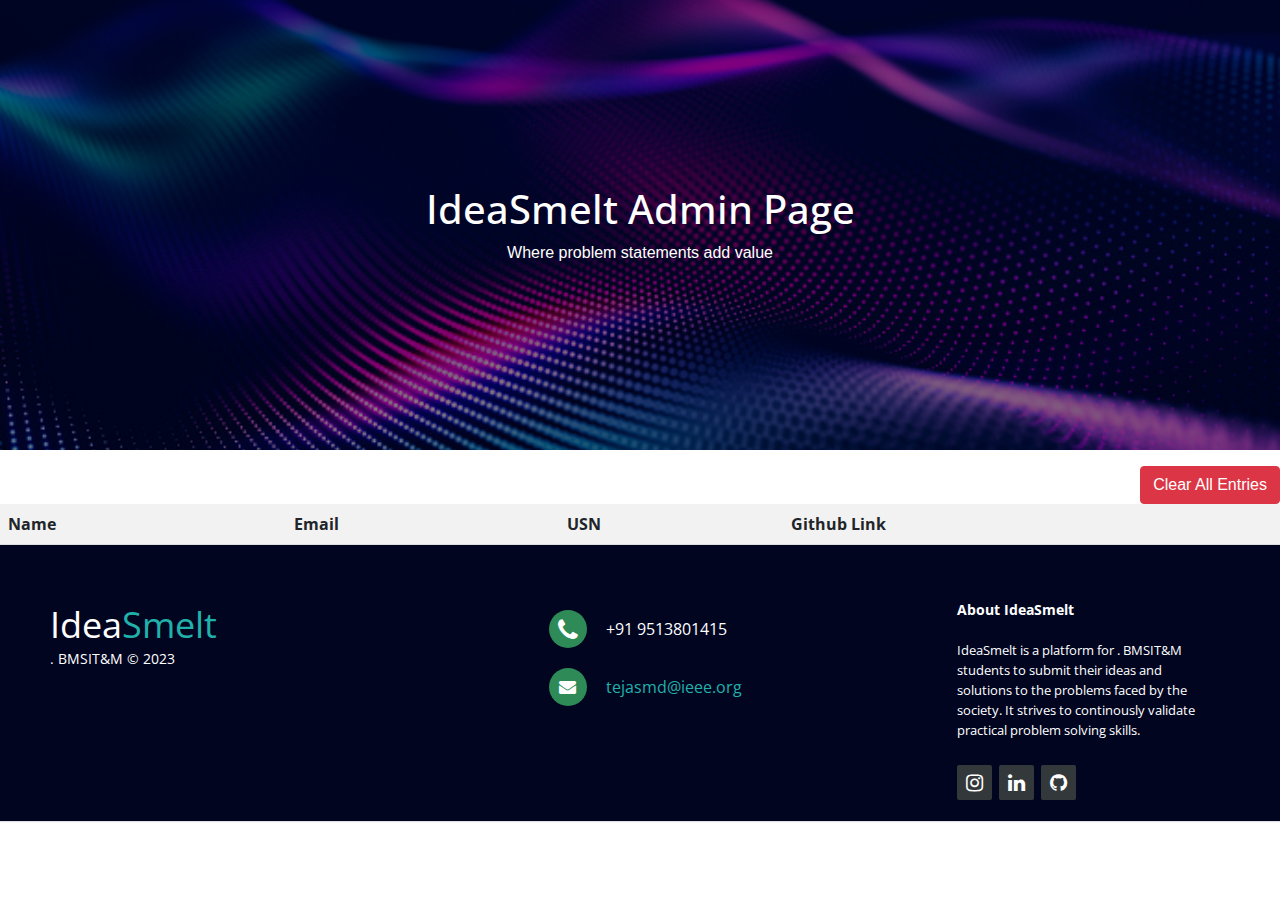
==== Admin Page/index.html @ 564137ba "Custom Form added as a seperate folder" ====
<!DOCTYPE html>
<html>

<head>
  <meta charset="UTF-8">
  <meta http-equiv="X-UA-Compatible" content="IE=edge">
  <meta name="viewport" content="width=device-width, initial-scale=1.0">


  <title>Ideasmelt</title>

  <link rel="stylesheet" type="text/css" href="../style/banner.css">
  <link rel="stylesheet" type="text/css" href="../style/footer.css">
  <link rel="stylesheet" type="text/css" href="style.css">


  <link rel="stylesheet" type="text/css" href="style/problem.css">

  <link href="https://cdn.jsdelivr.net/npm/bootstrap@5.2.3/dist/css/bootstrap.min.css" rel="stylesheet"
    integrity="sha384-rbsA2VBKQhggwzxH7pPCaAqO46MgnOM80zW1RWuH61DGLwZJEdK2Kadq2F9CUG65" crossorigin="anonymous">
  <link rel="stylesheet" href="https://cdn.jsdelivr.net/npm/bootstrap@4.6.2/dist/css/bootstrap.min.css">
  <link href="https://fonts.googleapis.com/css2?family=Josefin+Sans&display=swap" rel="stylesheet">
  <link rel="stylesheet" href="https://cdnjs.cloudflare.com/ajax/libs/font-awesome/4.7.0/css/font-awesome.min.css">

</head>

<body>
  <!-- The Header starts -->
  <div class="hero-image">
    <div class="hero-text">
      <h1>IdeaSmelt Admin Page</h1>
      <p>Where problem statements add value</p>
    </div>
  </div>

  <body>
    <p></p>
    <button type="button" id="clear-button" class="btn btn-danger" align="right">Clear All Entries</button>
    <style>
      button {
        float: right;
      }
    </style>
    <table>
      <thead>
        <tr>
          <th>Name</th>
          <th>Email</th>
          <th>USN</th>
          <th>Github Link</th>
        </tr>
      </thead>
      <tbody id="form-data">
      </tbody>
    </table>

    <script src="script.js"></script>

    <!-- footer -->

    <footer class="footer-distributed">

      <div class="footer-left">

          <h3>Idea<span>Smelt</span></h3>

          <!-- <p class="footer-links">
              <a href="#" class="link-1">Home</a>
              
              <a href="#">Blog</a>
          
              <a href="#">Pricing</a>
          
              <a href="#">About</a>
              
              <a href="#">Faq</a>
              
              <a href="#">Contact</a>
          </p>-->

          <p class="footer-company-name">. BMSIT&M © 2023</p>
      </div>

      <div class="footer-center">

          <div>
              <i class="fa fa-phone"></i>
              <a href="tel:+91 9513801415">
                  <p>+91 9513801415</p>
              </a>
          </div>

          <div>
              <i class="fa fa-envelope"></i>
              <p><a href="mailto:tejasmd@ieee.org">tejasmd@ieee.org</a></p>
          </div>

          <!-- 
          <div>
              <i class="fa fa-phone"></i>
              <p>+91 9513801415</p>
          </div>


          <div>
              <i class="fa fa-envelope"></i>
              <p><a href="mailto:tejasmd@ieee.org">tejasmd@ieee.org</a></p>
          </div>

          <p> </p>

          <div>
              <i class="fa fa-phone"></i>
              <p>+91 9513801415</p>
          </div>

          <div>
              <i class="fa fa-envelope"></i>
              <p><a href="mailto:tejasmd@ieee.org">tejasmd@ieee.org</a></p>
          </div> -->

      </div>



      <div class="footer-right">

          <p class="footer-company-about">
              <span>About IdeaSmelt</span>
              IdeaSmelt is a platform for . BMSIT&M students to submit their ideas and solutions to the problems
              faced by the society. It strives to continously validate practical problem solving skills.
          </p>

          <div class="footer-icons">

              <a href="https://www.instagram.com/bmsit_ieee/?hl=en"><i class="fa fa-instagram"></i></a>
              <a href="https://in.linkedin.com/in/ieee-bmsit"><i class="fa fa-linkedin"></i></a>
              <a href="https://github.com/Tejas-MD/IEEE-Ideasmelt---Website"><i class="fa fa-github"></i></a>

          </div>

      </div>

  </footer>
  <!-- The footer section ends -->

  <!-- bootstrap javascript code -->
  <script src="https://code.jquery.com/jquery-3.2.1.slim.min.js" integrity="sha384-KJ3o2DKtIkvYIK3UENzmM7KCkRr/rE9/Qpg6aAZGJwFDMVNA/GpGFF93hXpG5KkN" crossorigin="anonymous"></script>
  <script src="https://cdn.jsdelivr.net/npm/popper.js@1.12.9/dist/umd/popper.min.js" integrity="sha384-ApNbgh9B+Y1QKtv3Rn7W3mgPxhU9K/ScQsAP7hUibX39j7fakFPskvXusvfa0b4Q" crossorigin="anonymous"></script>
  <script src="https://cdn.jsdelivr.net/npm/bootstrap@4.0.0/dist/js/bootstrap.min.js" integrity="sha384-JZR6Spejh4U02d8jOt6vLEHfe/JQGiRRSQQxSfFWpi1MquVdAyjUar5+76PVCmYl" crossorigin="anonymous"></script>

  </body>

</html>
---- style/banner.css ----
*, *:before, *:after {
    box-sizing: border-box;
    -moz-box-sizing: border-box;
    -webkit-box-sizing: border-box;
}

body,html {
    min-height:100%;
}

body{
    background:#fff;

}

body,
html {
    height: 100%;
}

/* The hero image */
.hero-image {
    /* Use "linear-gradient" to add a darken background effect to the image (photographer.jpg). This will make the text easier to read */
    background-image: linear-gradient(rgba(0, 0, 0, 0.5), rgba(0, 0, 0, 0.5)), url("../images/sample4.jpg");

    /* Set a specific height */
    height: 50%;

    /* Position and center the image to scale nicely on all screens */
    background-position: center;
    background-repeat: no-repeat;
    background-size: cover;
    position: relative;
}

/* Place text in the middle of the image */
.hero-text {
    text-align: center;
    position: absolute;
    top: 50%;
    left: 50%;
    transform: translate(-50%, -50%);
    color: white;
    font-size: 45px;
    font-family: 'Poppins', sans-serif;
}

.hero-text p {
    font-size: 16px;
    line-height: 1.5;
    margin: 0;
    font-family: 'Poppins', sans-serif;
}

/* header {
    background-color: #0066cc;
    color: white;
    text-align: center;
    padding: 20px;

} */

/* for links to appear black */
a, a:hover, a:focus, a:active, a:visited, a:link {
    text-decoration: none;
     color: #000;
}

/* navigation and breadcrums mix */
.navmenu {
    background-color: #e9ecef;
}




/*steps*/

.box
{
    margin: 2vw;
    padding: 2vw;
    display: flex;
    flex-direction: column;
    justify-content:right;
}

.box .step
{
    display: flex;
    margin: 2vw;
}

.box .step >img
{
    width: 20vw;
}

.box .step .step1,.step2,.step3
{
    margin: 10vh; 
}



.step1>p,.step2>p,.step3>p
{
    font-size:3vh;
}


@media only screen and (max-width: 550px) {
    /* For mobile phones: */
   .step
   {
        flex-direction: column;
   }

   .step>img{
    display: block;
  margin-left: auto;
  margin-right: auto;
  width: 50%;        
}
}

.floating {  
    animation-name: floating;
    animation-duration: 3s;
    animation-iteration-count: infinite;
    animation-timing-function: ease-in-out;
    margin-left: 30px;
    margin-top: 5px;
}

@keyframes floating {
    from { transform: translate(0,  0px); }
    65%  { transform: translate(0, 15px); }
    to   { transform: translate(0, -0px); }    
}
---- style/footer.css ----
/* Footer */
@import url(https://fonts.googleapis.com/css?family=Open+Sans:400,500,300,700);

* {
  font-family: Open Sans;
}


.footer-distributed{
  background: rgb(1,5,32);
  box-shadow: 0 1px 1px 0 rgba(0, 0, 0, 0.12);
  box-sizing: border-box;
  width: 100%;
  text-align: left;
  font: bold 16px sans-serif;
  padding: 55px 50px;
  padding-bottom: 1rem;
  padding-right: 2rem;
}

.footer-distributed .footer-left,
.footer-distributed .footer-center,
.footer-distributed .footer-right{
  display: inline-block;
  vertical-align: top;
}

/* Footer left */

.footer-distributed .footer-left{
  width: 40%;
}

/* The company logo */

.footer-distributed h3{
  color:  #ffffff;
  font: normal 36px 'Open Sans', cursive;
  margin: 0;
}

.footer-distributed h3 span{
  color:  lightseagreen;
}

/* Footer links */

.footer-distributed .footer-links{
  color:  #ffffff;
  margin: 20px 0 12px;
  padding: 0;
}

.footer-distributed .footer-links a{
  display:inline-block;
  line-height: 1.8;
  font-weight:400;
  text-decoration: none;
  color:  inherit;
}

.footer-distributed .footer-company-name{
  color:  #ffffff;
  font-size: 14px;
  font-weight: normal;
  margin: 0;
}

/* Footer Center */

.footer-distributed .footer-center{
  width: 35%;
}

.footer-distributed .footer-center i{
  background-color:  seagreen;
  color: #ffffff;
  font-size: 25px;
  width: 38px;
  height: 38px;
  border-radius: 50%;
  text-align: center;
  line-height: 42px;
  margin: 10px 15px;
  vertical-align: middle;
}

.footer-distributed .footer-center i.fa-envelope{
  font-size: 17px;
  line-height: 38px;
}

.footer-distributed .footer-center p{
  display: inline-block;
  color: #ffffff;
  font-weight:400;
  vertical-align: middle;
  margin:0;
}

.footer-distributed .footer-center p span{
  display:block;
  font-weight: normal;
  font-size:14px;
  line-height:2;
}

.footer-distributed .footer-center p a{
  color:  lightseagreen;
  text-decoration: none;;
}

.footer-distributed .footer-links a:before {
  content: "|";
  font-weight:300;
  font-size: 20px;
  left: 0;
  color: #fff;
  display: inline-block;
  padding-right: 5px;
}

.footer-distributed .footer-links .link-1:before {
  content: none;
}

/* Footer Right */

.footer-distributed .footer-right{
  width: 20%;
}

.footer-distributed .footer-company-about{
  line-height: 20px;
  color:  #ffffff;
  font-size: 13px;
  font-weight: normal;
  margin: 0;
}

.footer-distributed .footer-company-about span{
  display: block;
  color:  #ffffff;
  font-size: 14px;
  font-weight: bold;
  margin-bottom: 20px;
}

.footer-distributed .footer-icons{
  margin-top: 25px;
}

.footer-distributed .footer-icons a{
  display: inline-block;
  width: 35px;
  height: 35px;
  cursor: pointer;
  background-color:  #33383b;
  border-radius: 2px;

  font-size: 20px;
  color: #ffffff;
  text-align: center;
  line-height: 35px;

  margin-right: 3px;
  margin-bottom: 5px;
}

/* If you don't want the footer to be responsive, remove these media queries */

@media (max-width: 880px) {

  .footer-distributed{
    font: bold 14px sans-serif;
  }

  .footer-distributed .footer-left,
  .footer-distributed .footer-center,
  .footer-distributed .footer-right{
    display: block;
    width: 100%;
    margin-bottom: 40px;
    text-align: center;
  }

  .footer-distributed .footer-center i{
    margin-left: 0;
  }

}
---- Admin Page/style.css ----
table {
    border-collapse: collapse;
    width: 100%;
    margin-top: 30px;
  }
  
  th, td {
    text-align: left;
    padding: 8px;
    border-bottom: 1px solid #ddd;
  }
  
  th {
    background-color: #f2f2f2;
    font-weight: bold;
  }
  
  tr:hover {
    background-color: #f5f5f5;
  }
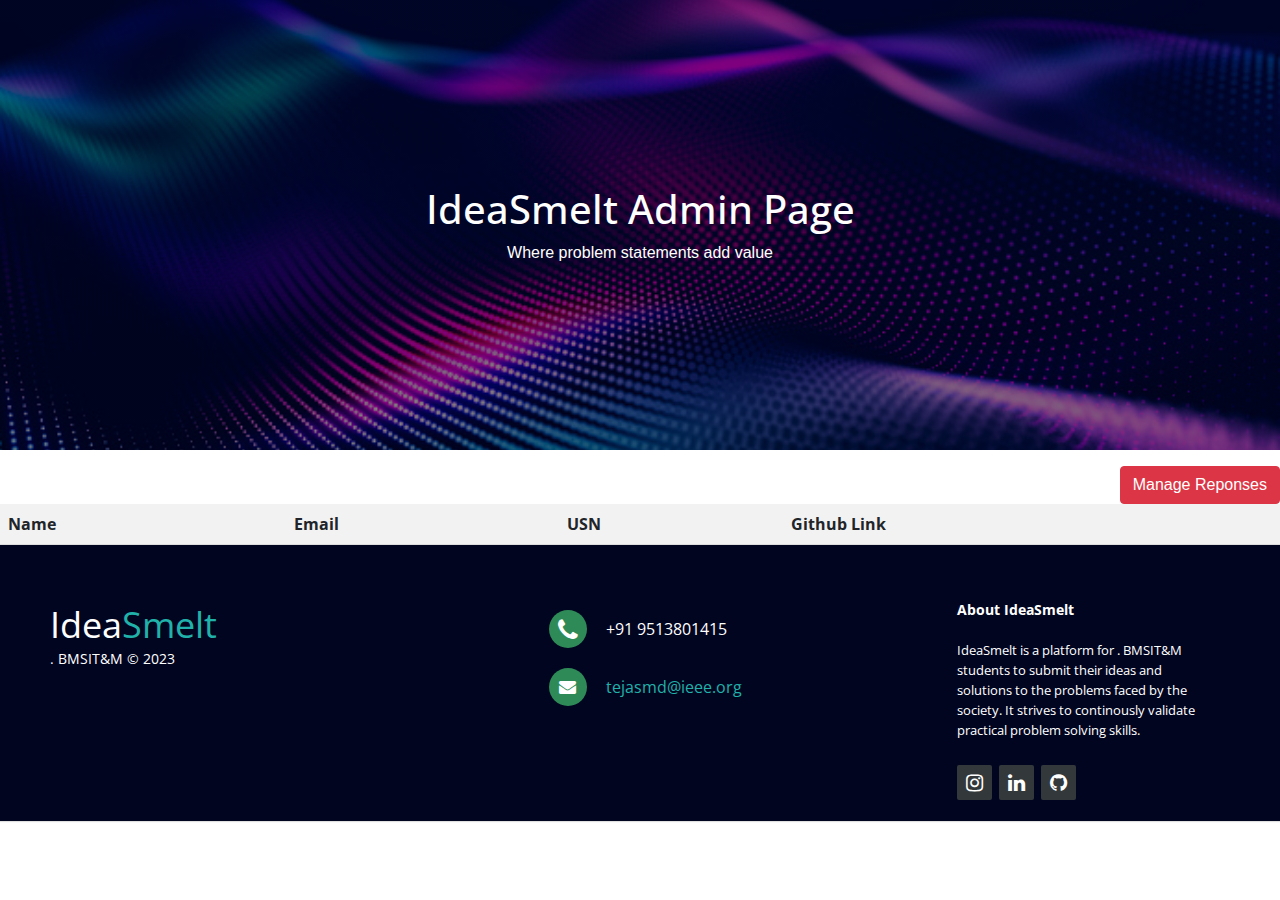
==== commit 5023a0e1: "godamn this shiz" ====
--- a/Admin Page/index.html
+++ b/Admin Page/index.html
@@ -35,7 +35,7 @@
 
   <body>
     <p></p>
-    <button type="button" id="clear-button" class="btn btn-danger" align="right">Clear All Entries</button>
+    <button type="button" id="clear-button" class="btn btn-danger" align="right">Manage Reponses</button>
     <style>
       button {
         float: right;
